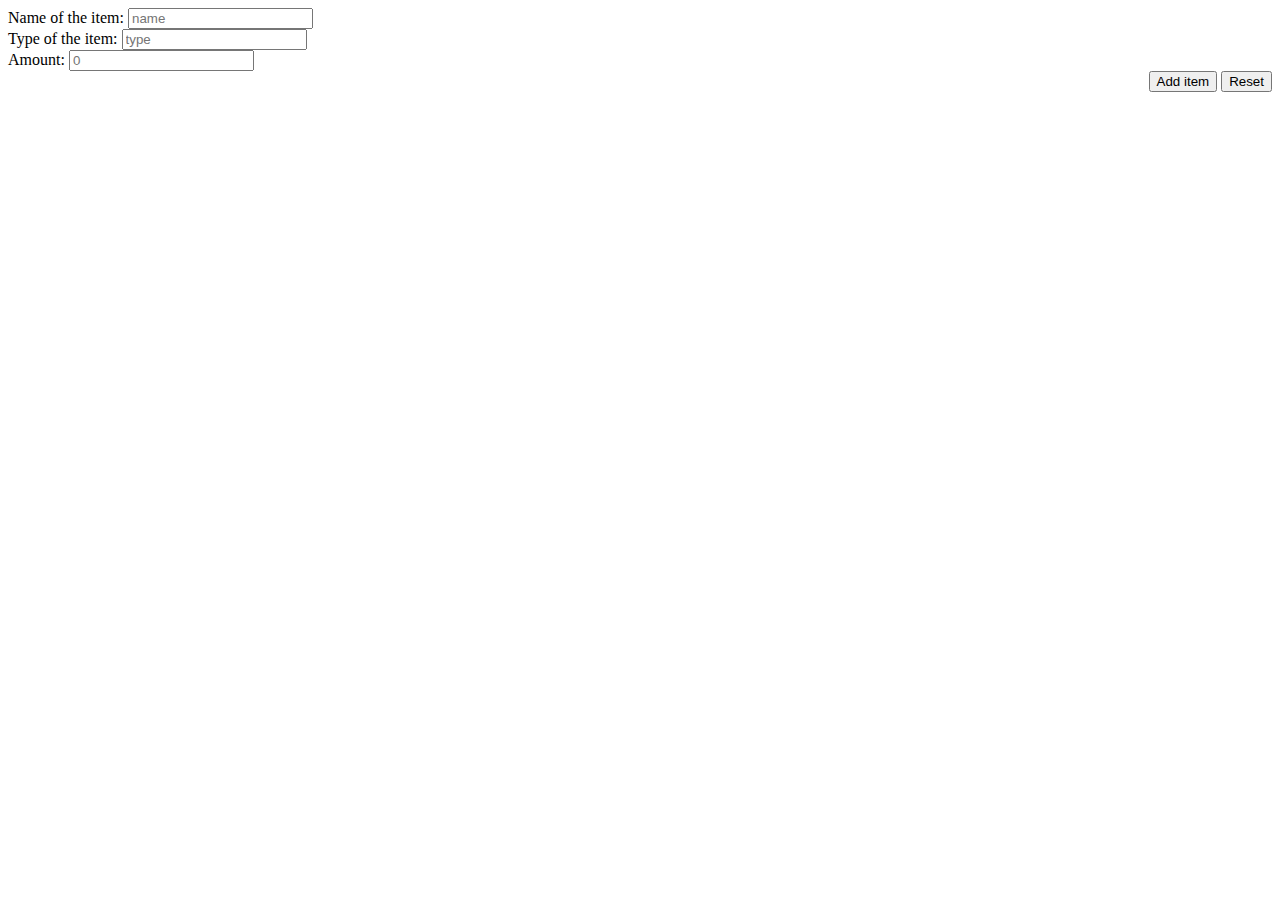
==== src/main/webapp/templates/actionForms.html @ c6f66aee "Initial commit" ====
<!DOCTYPE html>
<html lang="en">
<head>
    <meta charset="UTF-8">
    <title></title>
</head>
<body>
<div id="addItemDiv" class="panel-body">
    <div class="form-group">
        <label for="itemName">Name of the item:</label>
        <input class="form-control" type="text" id="itemName" name="itemName" placeholder="name" required>
    </div>
    <div class="form-group">
        <label for="itemType">Type of the item:</label>
        <input class="form-control" type="text" id="itemType" name="itemType" placeholder="type" required>
    </div>
    <div class="form-group">
        <label for="itemAmount">Amount:</label>
        <input class="form-control" type="number" min="1" id="itemAmount" name="itemAmount" placeholder="0" required>
    </div>

    <div class="btn-group btn-group-lg" style="float: right">
        <input class="btn btn-danger" type="submit" value="Add item">
        <input class="btn btn-default" type="reset" value="Reset"/>
    </div>
</div>
</body>
</html>
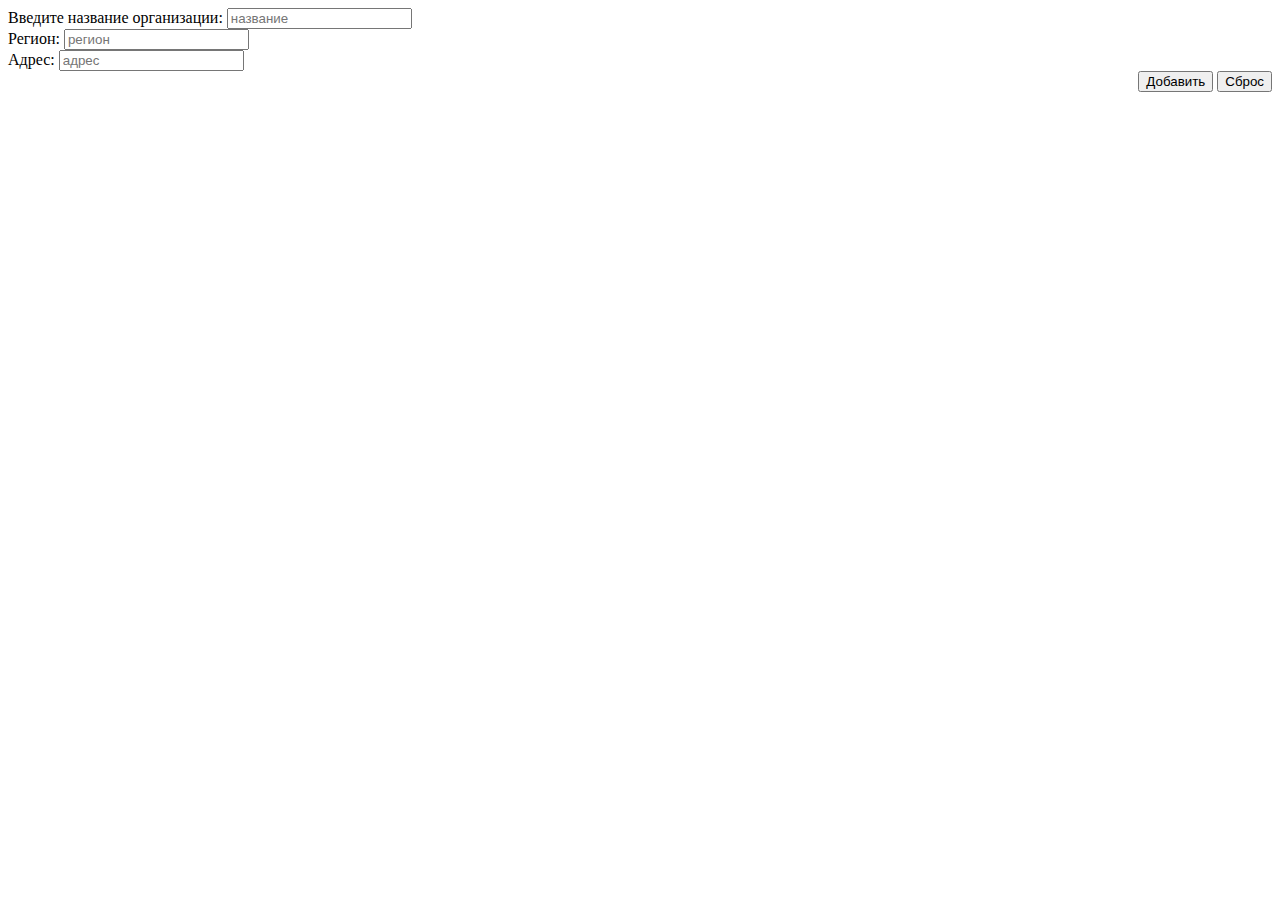
==== commit da295c65: "june 19" ====
--- a/src/main/webapp/templates/actionForms.html
+++ b/src/main/webapp/templates/actionForms.html
@@ -1,28 +1,34 @@
 <!DOCTYPE html>
-<html lang="en">
+<html lang="ru">
 <head>
     <meta charset="UTF-8">
     <title></title>
 </head>
 <body>
-<div id="addItemDiv" class="panel-body">
-    <div class="form-group">
-        <label for="itemName">Name of the item:</label>
-        <input class="form-control" type="text" id="itemName" name="itemName" placeholder="name" required>
-    </div>
-    <div class="form-group">
-        <label for="itemType">Type of the item:</label>
-        <input class="form-control" type="text" id="itemType" name="itemType" placeholder="type" required>
-    </div>
-    <div class="form-group">
-        <label for="itemAmount">Amount:</label>
-        <input class="form-control" type="number" min="1" id="itemAmount" name="itemAmount" placeholder="0" required>
-    </div>
 
-    <div class="btn-group btn-group-lg" style="float: right">
-        <input class="btn btn-danger" type="submit" value="Add item">
-        <input class="btn btn-default" type="reset" value="Reset"/>
-    </div>
+
+<div th:fragment="addOrgForm">
+    <form>
+        <div class="form-group">
+            <label for="orgName">Введите название организации:</label>
+            <input class="form-control" type="text" id="orgName" name="orgName" placeholder="название" required>
+        </div>
+        <div class="form-group">
+            <label for="orgRegion">Регион:</label>
+            <input class="form-control" type="text" id="orgRegion" name="orgRegion" placeholder="регион" required>
+        </div>
+        <div class="form-group">
+            <label for="orgAddress">Адрес:</label>
+            <input class="form-control" type="text" id="orgAddress" name="orgAddress" placeholder="адрес" required>
+        </div>
+
+        <div class="btn-group btn-group-lg" style="float: right">
+            <input class="btn btn-danger" type="submit" value="Добавить">
+            <input class="btn btn-default" type="reset" value="Сброс">
+        </div>
+    </form>
 </div>
+
+
 </body>
 </html>